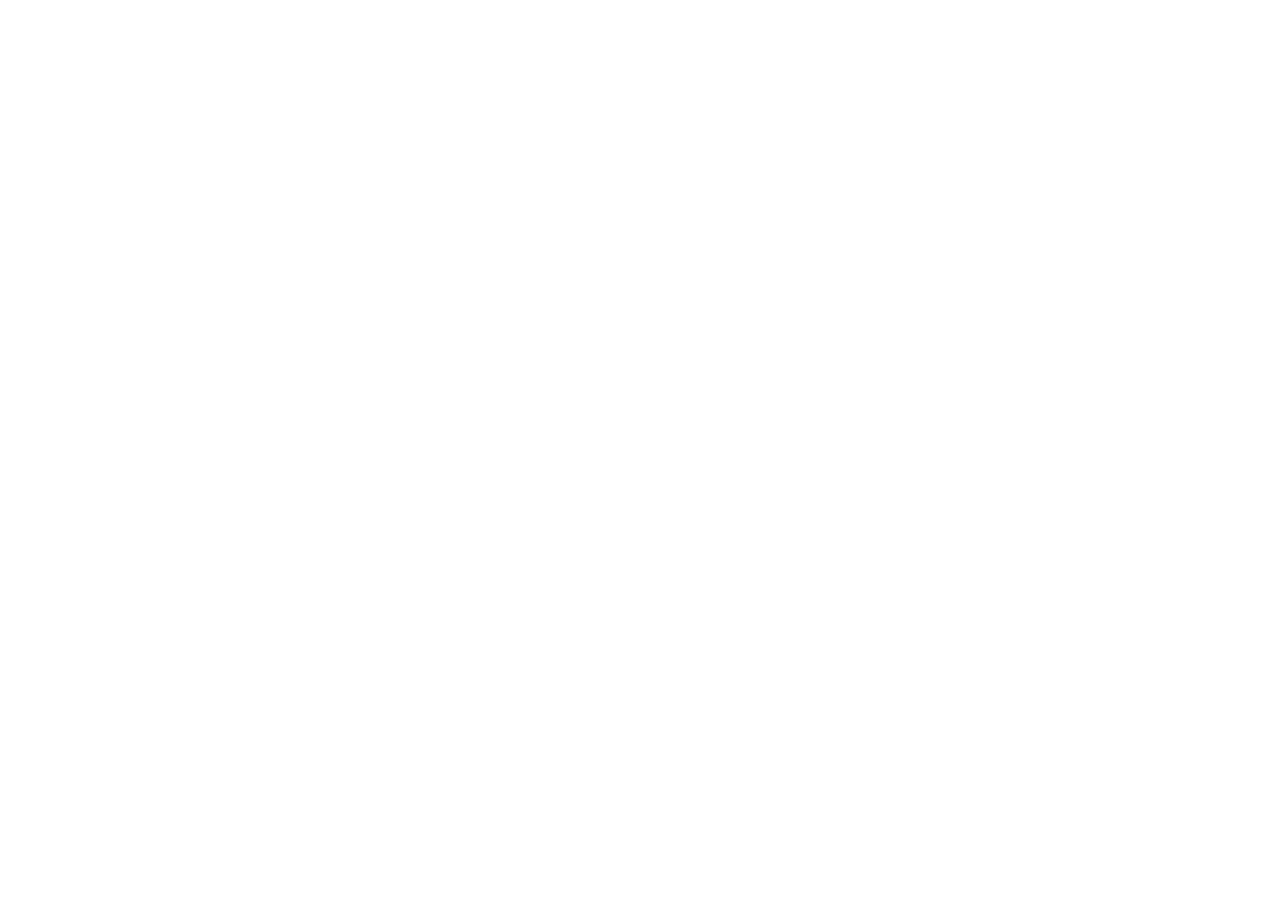
==== wdd230-main/lesson02/design.html @ a5d10282 "Change lesson 2 files to wdd230" ====
<!DOCTYPE html>
<html lang="en">

<head>
    <meta charset="UTF-8">
    <meta name="viewport" content="width=device-width, initial-scale=1.0">
    <title>Document</title>
    <link rel="stylesheet" href="/wdd230-main/" type="text/css">
</head>

<body>

</body>

</html>
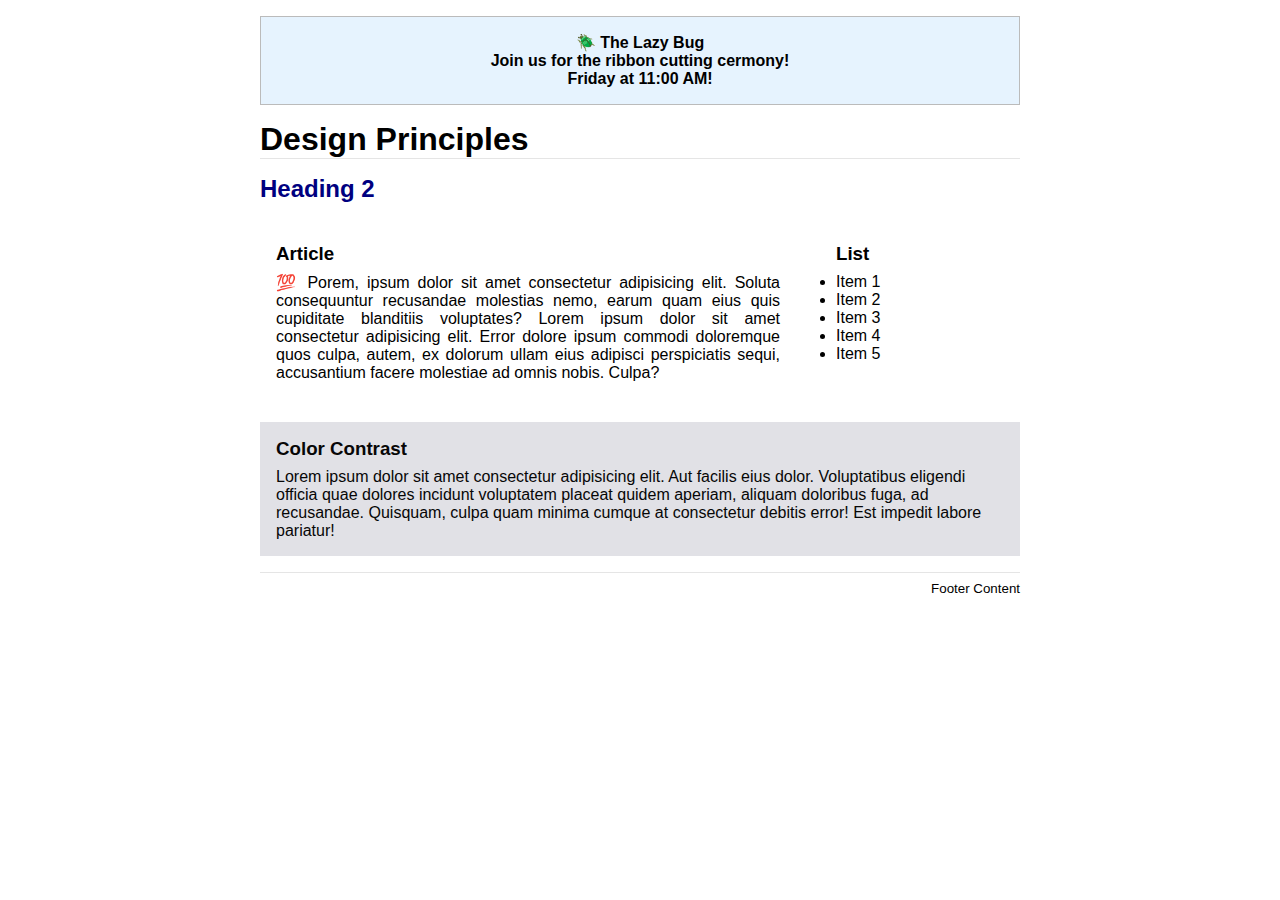
==== commit 344ac469: "finished learning activity 2" ====
--- a/wdd230-main/lesson02/design.html
+++ b/wdd230-main/lesson02/design.html
@@ -5,10 +5,40 @@
     <meta charset="UTF-8">
     <meta name="viewport" content="width=device-width, initial-scale=1.0">
     <title>Document</title>
-    <link rel="stylesheet" href="/wdd230-main/" type="text/css">
+    <link rel="stylesheet" href="/wdd230-main/lesson02/styles/design.css" type="text/css">
 </head>
 
 <body>
+    <header>
+        <div class="banner">🪲 The Lazy Bug<br>Join us for the ribbon cutting cermony!<br>Friday at 11:00 AM!</div>
+        <h1>Design Principles</h1>
+    </header>
+    <main>
+        <h2>Heading 2</h2>
+        <section>
+            <h3>Article</h3>
+            <article>
+                <p>💯 Porem, ipsum dolor sit amet consectetur adipisicing elit. Soluta consequuntur recusandae molestias nemo, earum quam eius quis cupiditate blanditiis voluptates? Lorem ipsum dolor sit amet consectetur adipisicing elit. Error dolore ipsum commodi doloremque quos culpa, autem, ex dolorum ullam eius adipisci perspiciatis sequi, accusantium facere molestiae ad omnis nobis. Culpa?</p>
+            </article>
+        </section>
+        <section>
+            <h3>List</h3>
+            <ul>
+                <li>Item 1</li>
+                <li>Item 2</li>
+                <li>Item 3</li>
+                <li>Item 4</li>
+                <li>Item 5</li>
+            </ul>
+        </section>
+        <div class="callout">
+            <h3>Color Contrast</h3>
+            <p>Lorem ipsum dolor sit amet consectetur adipisicing elit. Aut facilis eius dolor. Voluptatibus eligendi officia quae dolores incidunt voluptatem placeat quidem aperiam, aliquam doloribus fuga, ad recusandae. Quisquam, culpa quam minima cumque at consectetur debitis error! Est impedit labore pariatur!</p>
+        </div>
+    </main>
+    <footer>
+        Footer Content
+    </footer>
 
 </body>
 
--- a/wdd230-main/lesson02/styles/design.css
+++ b/wdd230-main/lesson02/styles/design.css
@@ -0,0 +1,73 @@
+*{
+  box-sizing: border-box;
+  margin: 0;
+  padding: 0;
+}
+
+body {
+	font-family: Roboto, helvetica, sans-serif;
+    margin: 1rem;
+}
+
+header,
+main,
+footer {
+	max-width: 760px;
+	margin: 0 auto;
+}
+
+div.banner {
+	border: 1px solid #bbb;
+    padding: 1rem;
+	background-color:
+    rgb(230, 243, 254);
+  font-weight: 700;
+	word-break: break-word;
+	text-align: center;
+}
+
+h1 {
+	border-bottom: 1px solid rgba(0, 0, 0, 0.1);
+    margin: 1rem 0;
+
+}
+
+main {
+	display: grid;
+    grid-template-columns: 1fr 200px;
+    grid-gap: 1.5rem;
+
+}
+
+section {
+    padding: 1rem;
+}
+
+h2 {
+	color: navy;
+    grid-column: 1/3;
+}
+
+h3 {
+    margin-bottom: .5rem;
+}
+
+article p {
+	text-align: justify;
+}
+
+.callout {
+	color: #070707;
+	background-color: rgb(225, 225, 230);
+    padding: 1rem;
+    grid-column: 1/3;
+    padding: 1rem;
+}
+
+footer {
+	margin-top: 1rem;
+	border-top: 1px solid rgba(0, 0, 0, 0.1);
+	font-size: smaller;
+	text-align: right;
+    padding: .5rem 0;
+}
